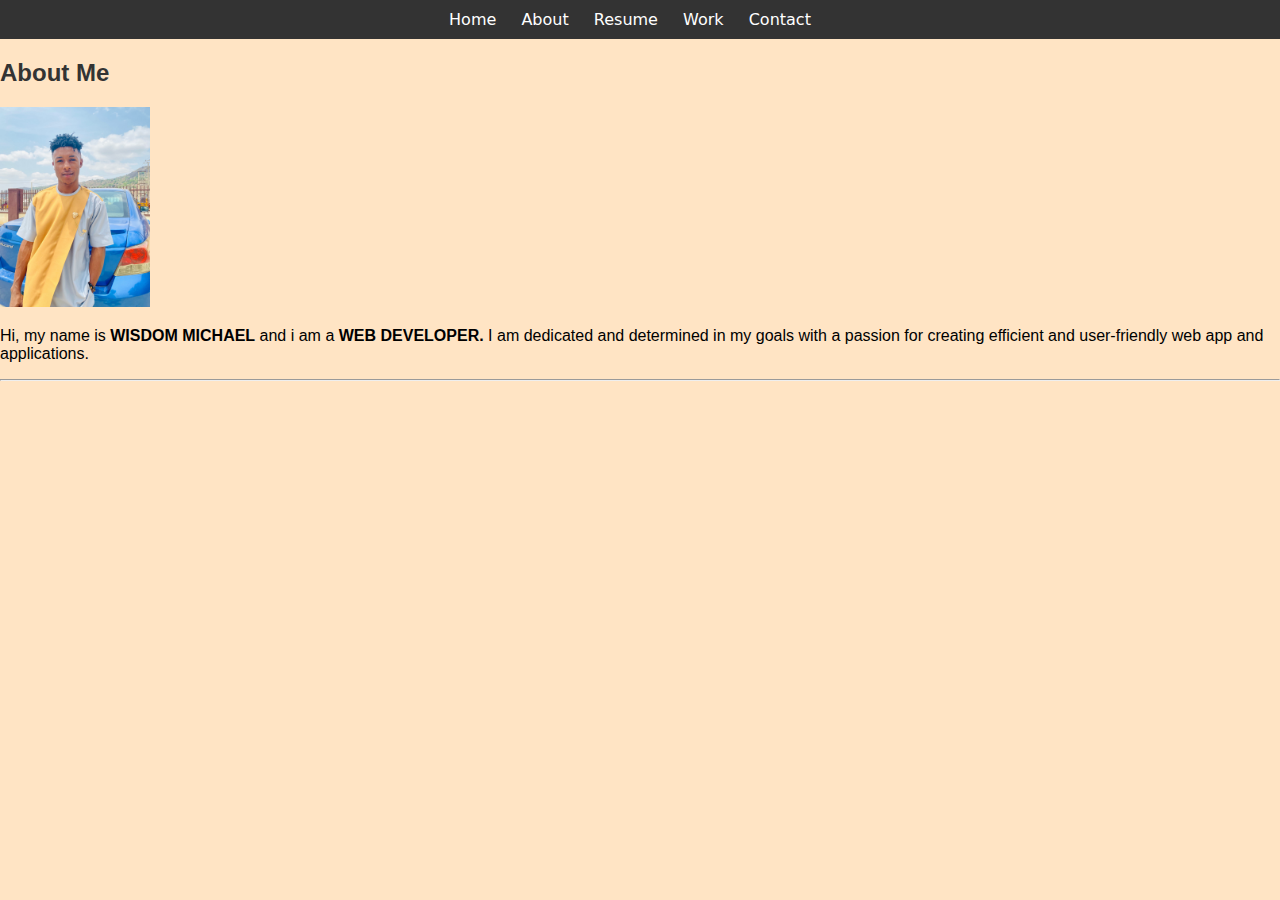
==== about.html @ 398c511e "version 1.3" ====
<!DOCTYPE html>
<html lang="en">
<head>
    <meta charset="UTF-8">
    <meta name="viewport" content="width=device-width, initial-scale=1.0">
    <title>About</title>
    <link rel="stylesheet" href="./style.css">
    <style>
        body{
            background-color: bisque;
        }
    </style>
</head>
<body>
    <header id="top"><a href="#Top"></a>
        <nav>
            <ul>
                <li><a href="./home.html">Home</a></li>
                <li><a href="./about.html">About</a></li>
                <li><a href="./resume.html">Resume</a></li>
                <li><a href="./work.html">Work</a></li>
                <li><a href="./contact.html">Contact</a></li>
            </ul>
        </nav>
    </header>
    
    <section>
        <h2>About Me</h2>
        <img src="./Assets/image.jpg" alt="my image" height="200px">
        <p>Hi, my name is <b>WISDOM MICHAEL</b> and i am a <b>WEB DEVELOPER.</b> I am dedicated and determined in my goals with a passion for creating efficient and user-friendly web app and applications.</p>
        <hr>
    </section>

</body>
</html>
---- style.css ----
body {
    font-family: Arial, sans-serif;
    margin: 0;
    padding: 0;
    background-image: url(C:\Users\WISDOM\Desktop\GOMYCODE\my portfolio\Assets\IMG_8298.JPG);
    background-size: cover;
    background-position: center;
    background-repeat: no-repeat;
}

header {
    background-color: #333;
    color: #000000;
    padding: 10px 0;
    text-align: center;
    font-family: system-ui, -apple-system, BlinkMacSystemFont, 'Segoe UI', Roboto, Oxygen, Ubuntu, Cantarell, 'Open Sans', 'Helvetica Neue', sans-serif;
}
button{
    background-color: rgb(214, 209, 208); border: solid rgb(214, 209, 208);; border-radius: 50px;
}

.nav{
    align-content: flex-end;
}

nav ul {
    list-style-type: none;
    margin: 0;
    padding: 0;
}

nav ul li {
    display: inline;
    margin-right: 20px;
}

nav ul li a {
    color: #fff;
    text-decoration: none;
}

nav ul li a:hover {
    text-decoration: none;
}

main {
    padding: 20px;
}

section {
    margin-bottom: 40px;
    
}
#top :hover {
  color: rgb(230, 42, 9);
}
h1, h2 {
    color: #333;
}

footer {
    background-color: #333;
    color: #fff;
    text-align: center;
    padding: 10px 0;
    position: fixed;
    bottom: 0;
    width: 100%;
    height: 25px;
}
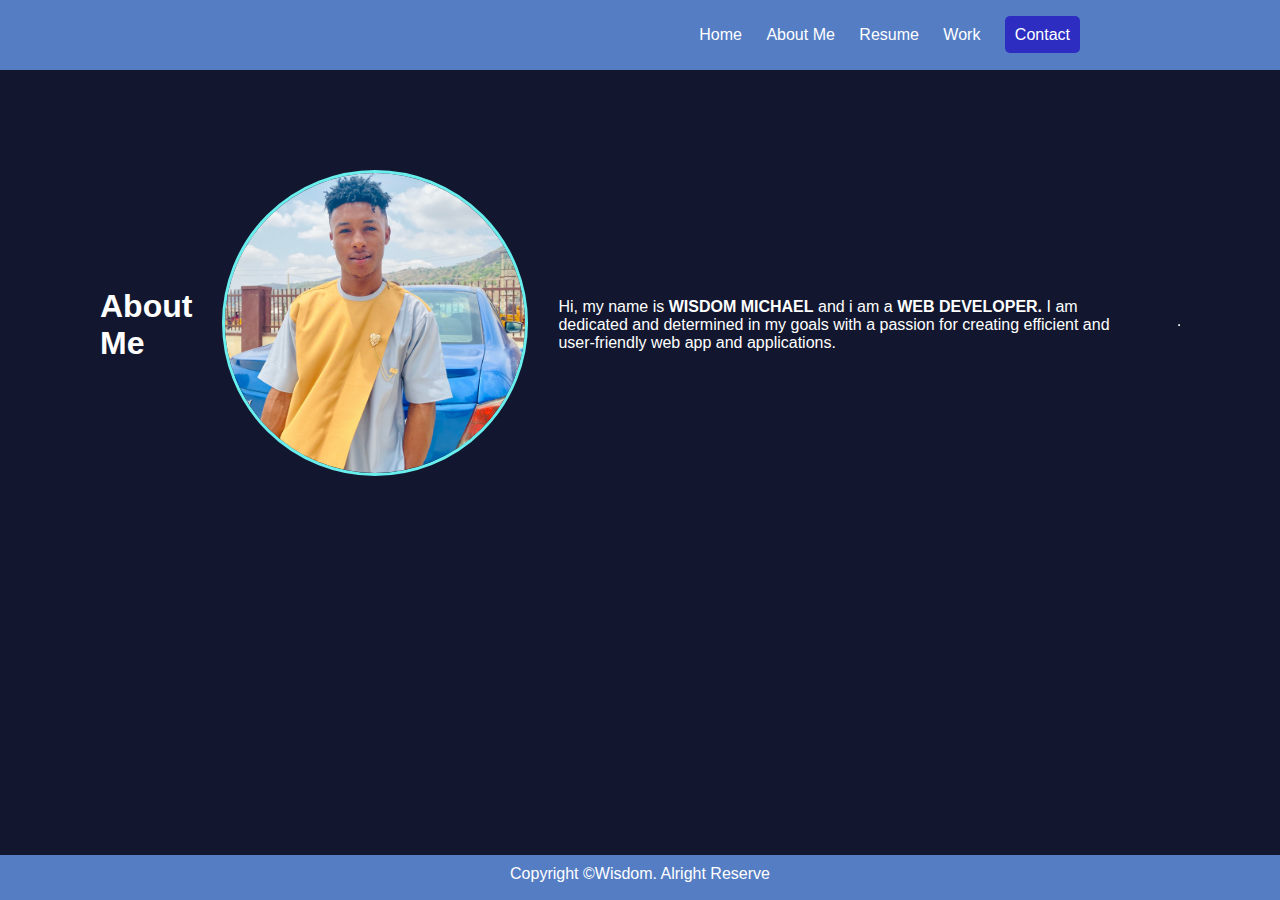
==== commit c75e92c2: "added a well layout" ====
--- a/about.html
+++ b/about.html
@@ -3,33 +3,127 @@
 <head>
     <meta charset="UTF-8">
     <meta name="viewport" content="width=device-width, initial-scale=1.0">
-    <title>About</title>
-    <link rel="stylesheet" href="./style.css">
+    <title>About Me</title>
     <style>
-        body{
-            background-color: bisque;
-        }
+     *{
+      margin: 0;
+      padding: 0;
+    }
+       body {
+    font-family: "Poppins", sans-serif;
+    display: flex;
+    flex-direction: column;
+    background-color:  rgb(18, 23, 47);
+    color: white;
+  }
+        header{
+    display: flex;
+    justify-content: space-between;
+    background-color: #547dc4;
+    padding:20px 20vh;
+    align-items: center;
+}
+  
+header img{
+    height: 30px;
+}
+
+nav{
+    display: flex;
+    gap: 30px;
+    align-items: center;
+}
+header nav div{
+    width: 2px;
+    height: 35px;
+    background-color: rgb(11, 3, 123);
+}
+
+.nav{
+    align-content: flex-end;
+}
+
+nav ul {
+    list-style-type: none;
+    margin: 0;
+    padding: 0;
+}
+
+#log{
+    border-radius: 5px;
+    background-color: rgb(45, 45, 194);
+    padding: 10px;
+}
+ 
+nav ul li {
+    display: inline;
+    margin-right: 20px;
+}
+
+nav ul a {
+    color:  white;
+    text-decoration: none;
+}
+
+ul :hover {
+  color:  rgb(105, 238, 238);
+}
+
+section{
+    display: flex;
+    gap: 30px;
+    align-items: center;
+    padding: 100px;
+}
+div img{
+    border-radius: 50%; object-fit: cover;
+    width: 300px;
+    height: 300px;
+    border: solid  rgb(105, 238, 238);
+}
+h1{
+display: block
+}
+footer {
+    background-color: #547dc4;
+    color: #fff;
+    text-align: center;
+    padding: 10px 0;
+    position: fixed;
+    bottom: 0;
+    width: 100%;
+    height: 25px;
+}
+.footer{
+    margin: 0;
+}
+ 
     </style>
 </head>
 <body>
-    <header id="top"><a href="#Top"></a>
+    <header>
+        <img src="./Assets/MY LOG.png" alt="">
         <nav>
             <ul>
                 <li><a href="./home.html">Home</a></li>
-                <li><a href="./about.html">About</a></li>
+                <li><a href="./about.html">About Me</a></li>
                 <li><a href="./resume.html">Resume</a></li>
                 <li><a href="./work.html">Work</a></li>
-                <li><a href="./contact.html">Contact</a></li>
+                <li id="log"><a href="./contact.html">Contact</a></li>
             </ul>
         </nav>
     </header>
     
     <section>
-        <h2>About Me</h2>
-        <img src="./Assets/image.jpg" alt="my image" height="200px">
+        <h1>About Me</h1>
+        <div><img src="./Assets/image.jpg" alt="my image" height="200px"></div></div>
         <p>Hi, my name is <b>WISDOM MICHAEL</b> and i am a <b>WEB DEVELOPER.</b> I am dedicated and determined in my goals with a passion for creating efficient and user-friendly web app and applications.</p>
         <hr>
     </section>
 
+    <footer>
+        <p class="footer">Copyright ©Wisdom. Alright Reserve</p></div>
+   </footer>
+   
 </body>
 </html>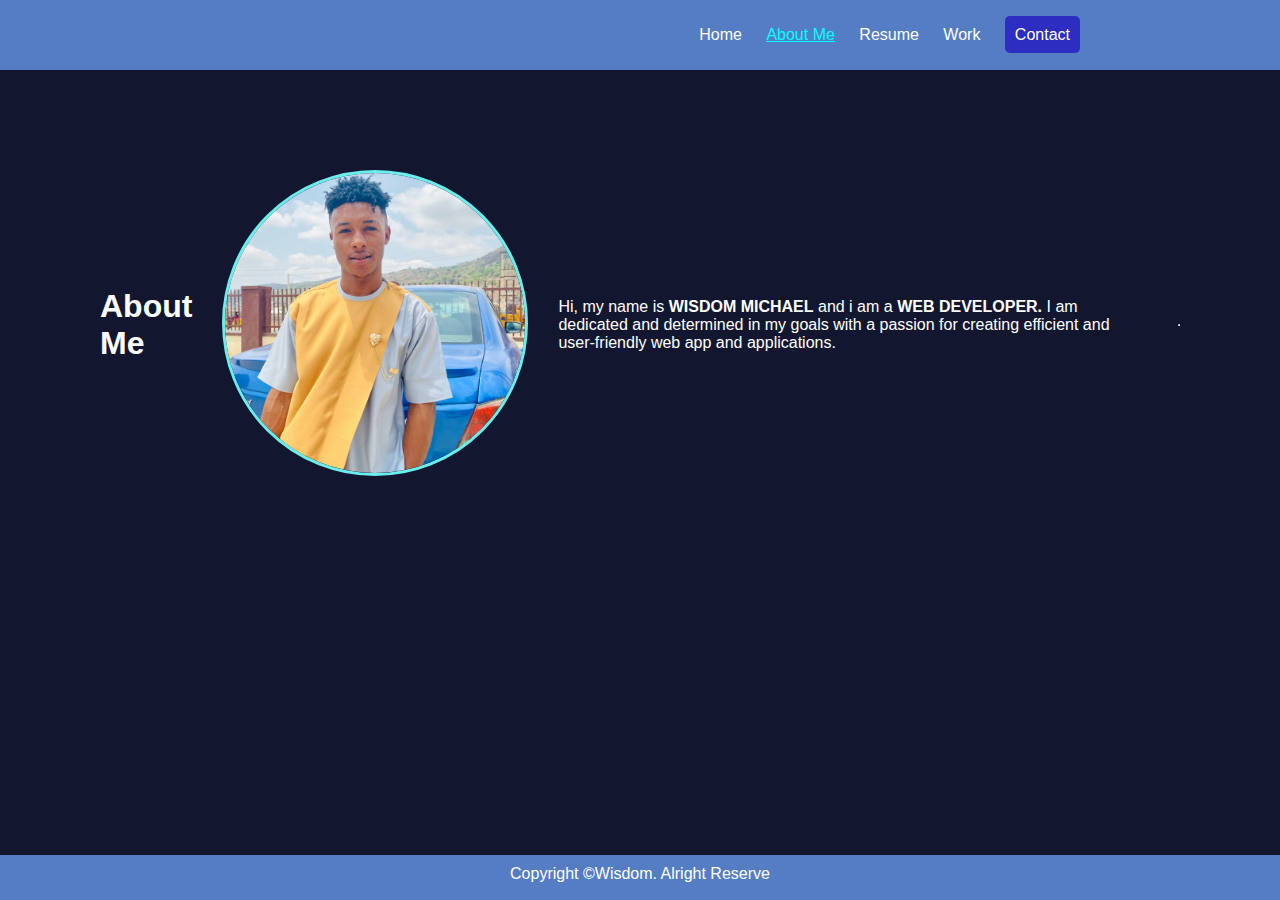
==== commit ac5e80d8: "Added page indicators and removed duplicate home" ====
--- a/about.html
+++ b/about.html
@@ -106,7 +106,7 @@
         <nav>
             <ul>
                 <li><a href="./home.html">Home</a></li>
-                <li><a href="./about.html">About Me</a></li>
+                <li><a style="text-decoration: underline; color: aqua;" href="./about.html">About Me</a></li>
                 <li><a href="./resume.html">Resume</a></li>
                 <li><a href="./work.html">Work</a></li>
                 <li id="log"><a href="./contact.html">Contact</a></li>
